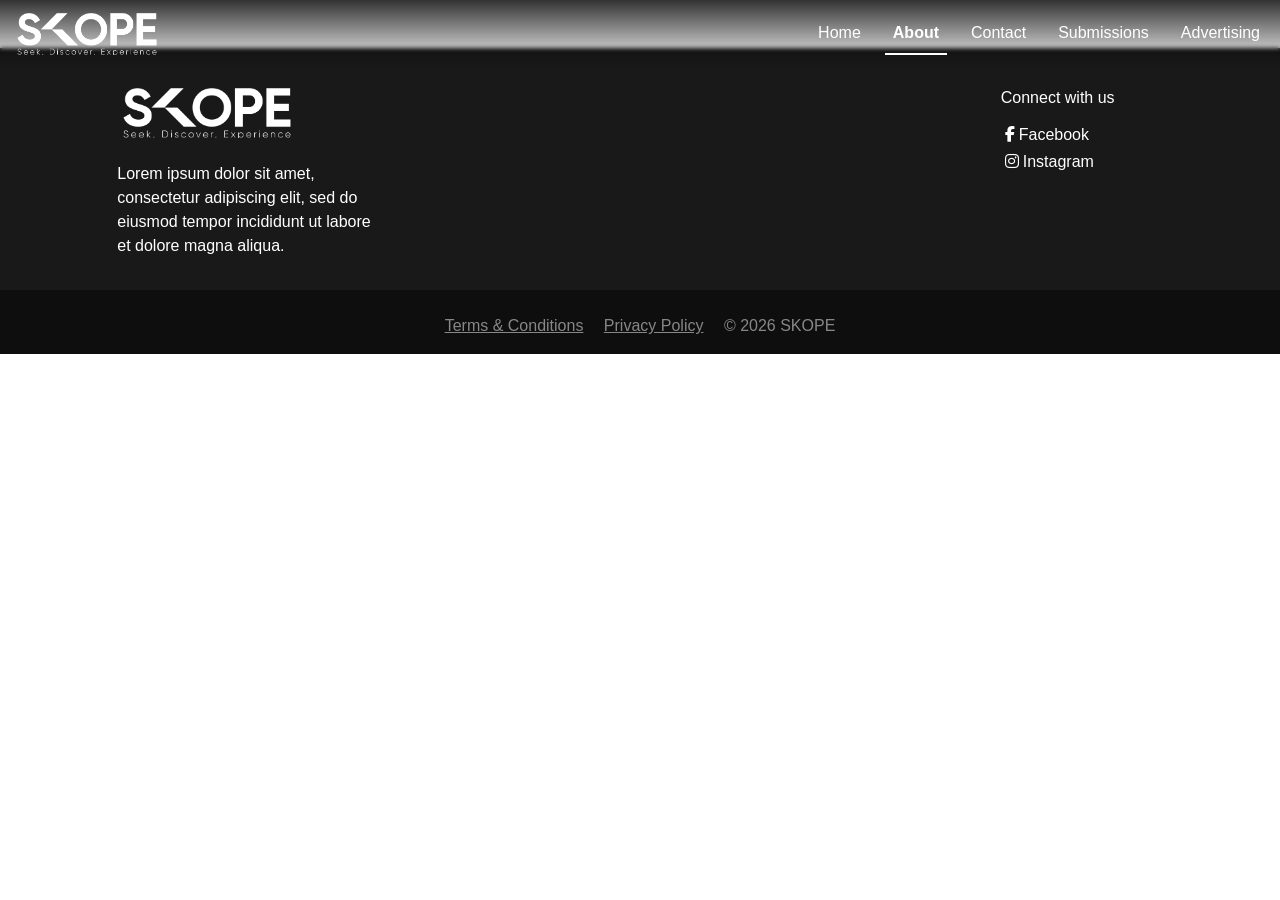
==== pages/about.html @ bfedb817 "Added other pages" ====
<html lang="en">
<head>
    <meta charset="UTF-8">
    <meta name="viewport" content="width=device-width, initial-scale=1.0">
    <title>SKOPE® | Seek. Discover. Experience</title>

    <!-- Imports  -->
    <link rel="icon" href="../assets/images/Favicon.png" type="image/x-icon">
    <link href="https://cdn.jsdelivr.net/npm/bootstrap@5.3.8/dist/css/bootstrap.min.css" rel="stylesheet" integrity="sha384-sRIl4kxILFvY47J16cr9ZwB07vP4J8+LH7qKQnuqkuIAvNWLzeN8tE5YBujZqJLB" crossorigin="anonymous">
    <link rel="stylesheet" href="https://cdnjs.cloudflare.com/ajax/libs/font-awesome/6.5.1/css/all.min.css">
    <link rel="stylesheet" href="../assets/css/style.css?v7">
</head>
<body>
    <!-- Navbar -->
    <nav id="navbar" class="navbar navbar-expand-lg fixed-top nav-underline">
    <div class="container-fluid">
        <a class="navbar-brand" href="#">
            <img src="../assets/images/Logo-Dark.png" class="logo logo-dark">
            <img src="../assets/images/Logo-Light.png" class="logo logo-light">
        </a>
        <button class="navbar-toggler" type="button" data-bs-toggle="collapse" data-bs-target="#navbarContent" aria-controls="navbarSupportedContent" aria-expanded="false" aria-label="Toggle navigation">
            <i class="fa-solid fa-bars"></i>
        </button>
        <div class="collapse navbar-collapse justify-content-end" id="navbarContent">
        <ul class="navbar-nav mb-2 mb-lg-0 gap-3 text-end">
            <li class="nav-item">
                <a class="nav-link" href="../index.html">Home</a>
            </li>
            <li class="nav-item">
                <a class="nav-link active" aria-current="page" href="about.html">About</a>
            </li>
            <li class="nav-item">
                <a class="nav-link" href="contact.html">Contact</a>
            </li>
            <li class="nav-item">
                <a class="nav-link" href="submissions.html">Submissions</a>
            </li>
            <li class="nav-item">
                <a class="nav-link" href="advertising.html">Advertising</a>
            </li>
        </ul>
        </div>
    </div>
    </nav>

    <!-- Footer -->
    <div class="container-fluid px-0 mx-0 my-5" style="background-color: rgba(0, 0, 0, .90);">
    <footer class="text-center text-lg-start text-white">
        <div class="container p-4 pb-0">
        <section class="">
            <div class="row">
            <div class="col-md-3 col-lg-3 col-xl-3 mx-auto mt-3 mb-3">
                <img src="../assets/images/Logo-Light.png" width="180px" class="mb-4">
                <p>Lorem ipsum dolor sit amet, consectetur adipiscing elit, sed do eiusmod tempor incididunt ut labore et dolore magna aliqua.</p>
            </div>

            <hr class="w-100 clearfix d-md-none"/>

            <div class="col-md-2 col-lg-2 col-xl-2 mx-auto mt-3"></div>

            <!-- <hr class="w-100 clearfix d-md-none"/> -->

            <div class="col-md-4 col-lg-3 col-xl-3 mx-auto mt-3"></div>

            <!-- <hr class="w-100 clearfix d-md-none"/> -->

            <div class="col-md-3 col-lg-2 col-xl-2 mx-auto mt-3 mb-3">
                <h6 class="mb-3 font-weight-bold">Connect with us</h6>
                <a class="text-decoration-none text-white" href="#" role="button"><i class="fa-brands fa-facebook-f text-white mx-1 mb-2"></i>Facebook</a>
                <br>
                <a class="text-decoration-none text-white" href="#" role="button"><i class="fa-brands fa-instagram text-white mx-1 mb-2"></i>Instagram</a>
            </div>
            </div>
        </section>
        </div>
        <div class="text-center pb-3 pt-4" style="background-color: rgba(0, 0, 0, .45)">
            <a href="#" class="mx-2 text-white-50">Terms & Conditions</a>
            <a href="#" class="mx-2 text-white-50">Privacy Policy</a>
            <span class="mx-2 text-white-50">© 2026 SKOPE</span>
        </div>
    </footer>
    </div>

    <!-- Scripts -->
    <script src="https://cdn.jsdelivr.net/npm/bootstrap@5.3.8/dist/js/bootstrap.bundle.min.js" integrity="sha384-FKyoEForCGlyvwx9Hj09JcYn3nv7wiPVlz7YYwJrWVcXK/BmnVDxM+D2scQbITxI" crossorigin="anonymous"></script>
    <script src="../assets/js/script.js"></script>
</body>
</html>
---- assets/css/style.css ----
:root {
    --bs-body-font-family: Arial, Helvetica, sans-serif;
}
.hero {
    height: 100vh;
    background:
        linear-gradient(rgba(0,0,0,0.6), rgba(0,0,0,0.6)),
        url("../images/Background.jpg");
    background-size: cover;
    background-position: center;
    background-repeat: no-repeat;

    display: flex;
    align-items: center;
    justify-content: center;
    color: white;
}
.navbar {
    --bs-navbar-color: rgba(255,255,255);
    --bs-navbar-hover-color: #ffffff;
    --bs-navbar-active-color: #ffffff;

    transition: all 0.3s ease;
    background: linear-gradient(to bottom, rgba(0,0,0,.8), rgba(0,0,0,0));
    backdrop-filter: blur(2px);
    color:white;
}
.navbar.scrolled {
    --bs-navbar-color: rgba(0,0,0);
    --bs-navbar-hover-color: #000;
    --bs-navbar-active-color: #000;

    background: white;
    box-shadow: 0 2px 4px rgba(0, 0, 0, 0.1);
}
.logo {
    transition: opacity 0.3s ease;
    width: 150px;
}
.logo-dark {
    display: none;
}
.navbar.scrolled .logo-light {
    display: none;
}
.navbar.scrolled .logo-dark {
    display: inline-block;
}
.navbar-toggler{
    border-color: transparent;
    color: #ffffff;
}
.navbar.scrolled .navbar-toggler {
    color: #000000;
}
.img-wrapper {
    aspect-ratio: 4/3;
    overflow: hidden;
}
.img-wrapper img {
    width: 100%;
    height: 100%;
    object-fit: cover;
}
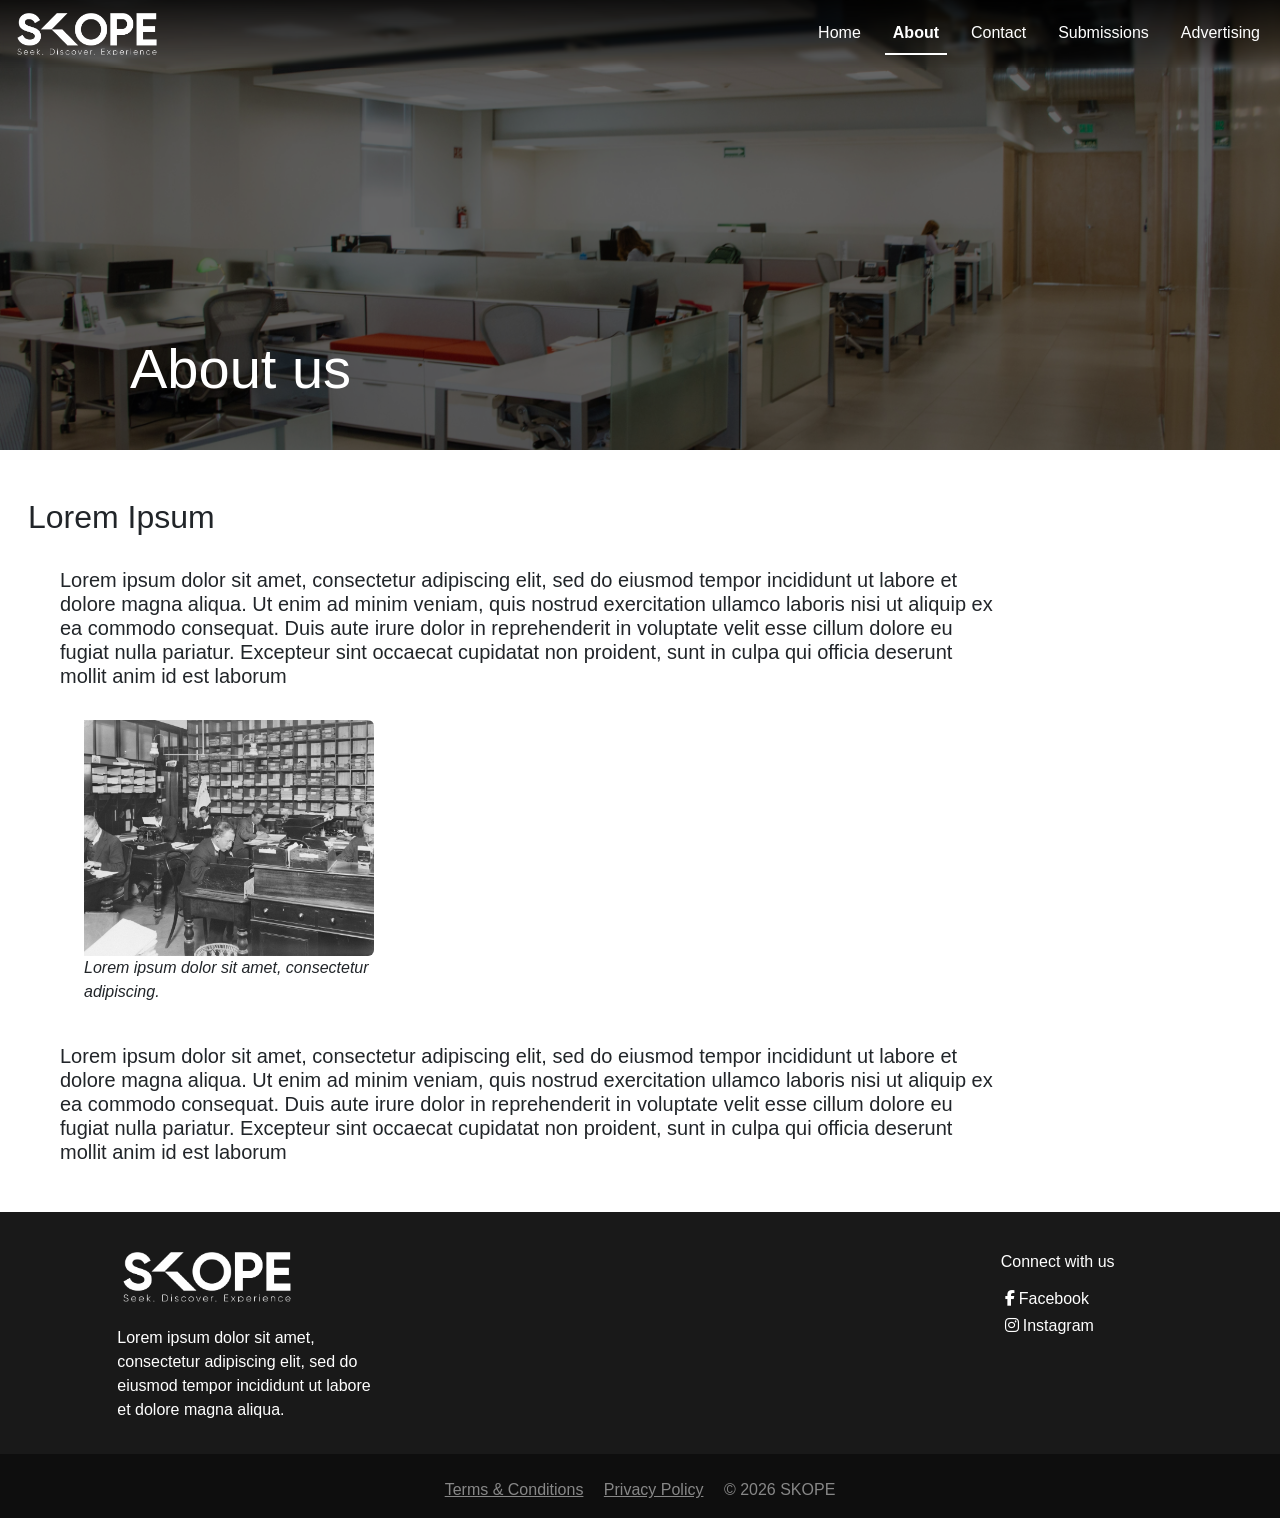
==== commit 66c08dad: "Created about page" ====
--- a/pages/about.html
+++ b/pages/about.html
@@ -8,7 +8,7 @@
     <link rel="icon" href="../assets/images/Favicon.png" type="image/x-icon">
     <link href="https://cdn.jsdelivr.net/npm/bootstrap@5.3.8/dist/css/bootstrap.min.css" rel="stylesheet" integrity="sha384-sRIl4kxILFvY47J16cr9ZwB07vP4J8+LH7qKQnuqkuIAvNWLzeN8tE5YBujZqJLB" crossorigin="anonymous">
     <link rel="stylesheet" href="https://cdnjs.cloudflare.com/ajax/libs/font-awesome/6.5.1/css/all.min.css">
-    <link rel="stylesheet" href="../assets/css/style.css?v7">
+    <link rel="stylesheet" href="../assets/css/style.css?=v8">
 </head>
 <body>
     <!-- Navbar -->
@@ -43,8 +43,33 @@
     </div>
     </nav>
 
+    <!-- Hero image-->
+    <section class="hero h-50 d-flex align-items-end text-white">
+    <div class="container">
+        <img src="../assets/images/Background-About.jpg" loading="lazy" class="hero-bg" alt="">
+
+        <h2 class="display-4 m-5">About us</h2>
+    </div>
+    </section>
+
+    <!-- Main content -->
+    <div class="container-fluid  mt-5">
+    <div>
+        <h2 class="ms-3">Lorem Ipsum</h2>
+        <br>
+        <h5 class="ms-5 w-75">Lorem ipsum dolor sit amet, consectetur adipiscing elit, sed do eiusmod tempor incididunt ut labore et dolore magna aliqua. Ut enim ad minim veniam, quis nostrud exercitation ullamco laboris nisi ut aliquip ex ea commodo consequat. Duis aute irure dolor in reprehenderit in voluptate velit esse cillum dolore eu fugiat nulla pariatur. Excepteur sint occaecat cupidatat non proident, sunt in culpa qui officia deserunt mollit anim id est laborum</h5>
+        <br>
+        <div class="img-wrapper w-25 ms-5 ps-4 rounded">
+            <img src="../assets/images/Placeholder1-About.jpg" loading="lazy" class="img-fluid">
+        </div>
+        <p class="ms-5 ps-4 w-25 fw-light fst-italic">Lorem ipsum dolor sit amet, consectetur adipiscing.</p>
+        <br>
+        <h5 class="ms-5 w-75">Lorem ipsum dolor sit amet, consectetur adipiscing elit, sed do eiusmod tempor incididunt ut labore et dolore magna aliqua. Ut enim ad minim veniam, quis nostrud exercitation ullamco laboris nisi ut aliquip ex ea commodo consequat. Duis aute irure dolor in reprehenderit in voluptate velit esse cillum dolore eu fugiat nulla pariatur. Excepteur sint occaecat cupidatat non proident, sunt in culpa qui officia deserunt mollit anim id est laborum</h5>
+    </div>
+    </div>
+
     <!-- Footer -->
-    <div class="container-fluid px-0 mx-0 my-5" style="background-color: rgba(0, 0, 0, .90);">
+    <div class="container-fluid px-0 mx-0 mt-5" style="background-color: rgba(0, 0, 0, .90);">
     <footer class="text-center text-lg-start text-white">
         <div class="container p-4 pb-0">
         <section class="">
--- a/assets/css/style.css
+++ b/assets/css/style.css
@@ -1,20 +1,9 @@
+/* Set main font */
 :root {
     --bs-body-font-family: Arial, Helvetica, sans-serif;
 }
-.hero {
-    height: 100vh;
-    background:
-        linear-gradient(rgba(0,0,0,0.6), rgba(0,0,0,0.6)),
-        url("../images/Background.jpg");
-    background-size: cover;
-    background-position: center;
-    background-repeat: no-repeat;
 
-    display: flex;
-    align-items: center;
-    justify-content: center;
-    color: white;
-}
+/* Navbar design */
 .navbar {
     --bs-navbar-color: rgba(255,255,255);
     --bs-navbar-hover-color: #ffffff;
@@ -33,6 +22,27 @@
     background: white;
     box-shadow: 0 2px 4px rgba(0, 0, 0, 0.1);
 }
+
+.navbar-toggler {
+    --bs-navbar-toggler-focus-width: 0;
+}
+.menu-close {
+    display: none;
+}
+.navbar-toggler[aria-expanded="true"] .menu-open {
+    display: none;
+}
+.navbar-toggler[aria-expanded="true"] .menu-close {
+    display: inline;
+}
+.navbar-toggler{
+    border-color: transparent;
+    color: #ffffff;
+}
+.navbar.scrolled .navbar-toggler {
+    color: #000000;
+}
+
 .logo {
     transition: opacity 0.3s ease;
     width: 150px;
@@ -46,13 +56,33 @@
 .navbar.scrolled .logo-dark {
     display: inline-block;
 }
-.navbar-toggler{
-    border-color: transparent;
-    color: #ffffff;
+
+/* Hero background image */
+.hero {
+    position: relative;
+    display: flex;
+    align-items: center;
+    justify-content: center;
+    color: white;
+    overflow: hidden;
 }
-.navbar.scrolled .navbar-toggler {
-    color: #000000;
+.hero::before {
+    content: "";
+    position: absolute;
+    inset: 0;
+    background: rgba(0,0,0,0.6);
+    z-index: -1;
 }
+.hero-bg {
+    position: absolute;
+    inset: 0;
+    width: 100%;
+    height: 100%;
+    object-fit: cover;
+    z-index: -2;
+}
+
+/* Image wrappers */
 .img-wrapper {
     aspect-ratio: 4/3;
     overflow: hidden;
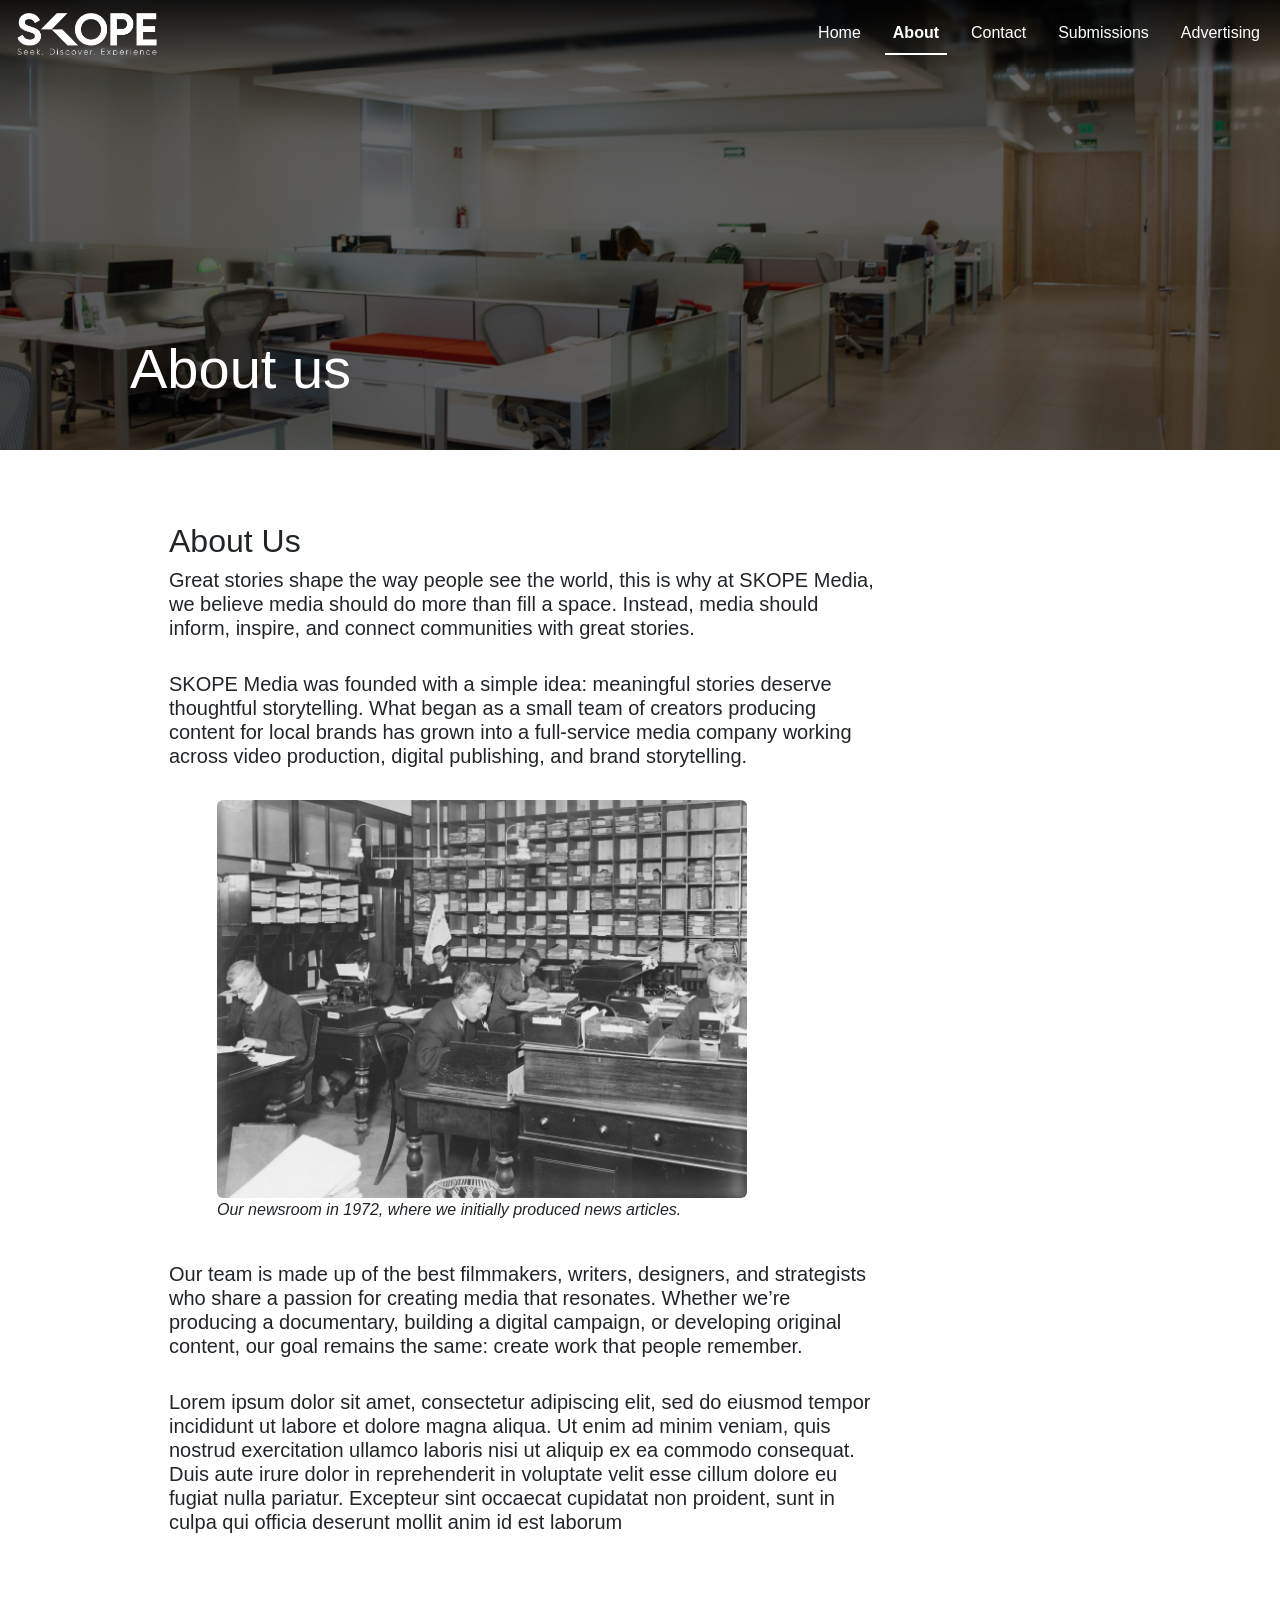
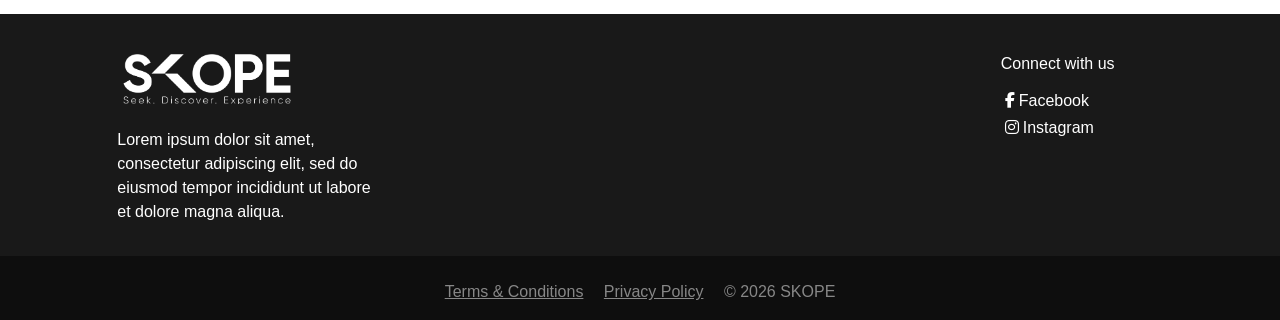
==== commit 3f04e5cb: "Created advertising page and updated about page" ====
--- a/pages/about.html
+++ b/pages/about.html
@@ -53,18 +53,25 @@
     </section>
 
     <!-- Main content -->
-    <div class="container-fluid  mt-5">
-    <div>
-        <h2 class="ms-3">Lorem Ipsum</h2>
+    <div class="container-fluid justify-content-center d-flex mt-5">
+    <div class="my-4 w-75">
+        <div class="w-75">
+            <h2>About Us</h2>
+            <h5>Great stories shape the way people see the world, this is why at SKOPE Media, we believe media should do more than fill a space. Instead, media should inform, inspire, and connect communities with great stories.</h5>
+            <br>
+            <h5>SKOPE Media was founded with a simple idea: meaningful stories deserve thoughtful storytelling. What began as a small team of creators producing content for local brands has grown into a full-service media company working across video production, digital publishing, and brand storytelling.</h5>
         <br>
-        <h5 class="ms-5 w-75">Lorem ipsum dolor sit amet, consectetur adipiscing elit, sed do eiusmod tempor incididunt ut labore et dolore magna aliqua. Ut enim ad minim veniam, quis nostrud exercitation ullamco laboris nisi ut aliquip ex ea commodo consequat. Duis aute irure dolor in reprehenderit in voluptate velit esse cillum dolore eu fugiat nulla pariatur. Excepteur sint occaecat cupidatat non proident, sunt in culpa qui officia deserunt mollit anim id est laborum</h5>
+        <div class="w-75 ms-5">
+            <div class="img-wrapper rounded">
+            <img src="../assets/images/Placeholder1-About.jpg" loading="lazy" class="img-fluid">
+            </div>
+            <p class="fw-light fst-italic">Our newsroom in 1972, where we initially produced news articles.</p>
+        </div>
         <br>
-        <div class="img-wrapper w-25 ms-5 ps-4 rounded">
-            <img src="../assets/images/Placeholder1-About.jpg" loading="lazy" class="img-fluid">
+            <h5>Our team is made up of the best filmmakers, writers, designers, and strategists who share a passion for creating media that resonates. Whether we’re producing a documentary, building a digital campaign, or developing original content, our goal remains the same: create work that people remember.</h5>
+            <br>
+            <h5>Lorem ipsum dolor sit amet, consectetur adipiscing elit, sed do eiusmod tempor incididunt ut labore et dolore magna aliqua. Ut enim ad minim veniam, quis nostrud exercitation ullamco laboris nisi ut aliquip ex ea commodo consequat. Duis aute irure dolor in reprehenderit in voluptate velit esse cillum dolore eu fugiat nulla pariatur. Excepteur sint occaecat cupidatat non proident, sunt in culpa qui officia deserunt mollit anim id est laborum</h5>
         </div>
-        <p class="ms-5 ps-4 w-25 fw-light fst-italic">Lorem ipsum dolor sit amet, consectetur adipiscing.</p>
-        <br>
-        <h5 class="ms-5 w-75">Lorem ipsum dolor sit amet, consectetur adipiscing elit, sed do eiusmod tempor incididunt ut labore et dolore magna aliqua. Ut enim ad minim veniam, quis nostrud exercitation ullamco laboris nisi ut aliquip ex ea commodo consequat. Duis aute irure dolor in reprehenderit in voluptate velit esse cillum dolore eu fugiat nulla pariatur. Excepteur sint occaecat cupidatat non proident, sunt in culpa qui officia deserunt mollit anim id est laborum</h5>
     </div>
     </div>
 
@@ -72,7 +79,7 @@
     <div class="container-fluid px-0 mx-0 mt-5" style="background-color: rgba(0, 0, 0, .90);">
     <footer class="text-center text-lg-start text-white">
         <div class="container p-4 pb-0">
-        <section class="">
+        <section>
             <div class="row">
             <div class="col-md-3 col-lg-3 col-xl-3 mx-auto mt-3 mb-3">
                 <img src="../assets/images/Logo-Light.png" width="180px" class="mb-4">
